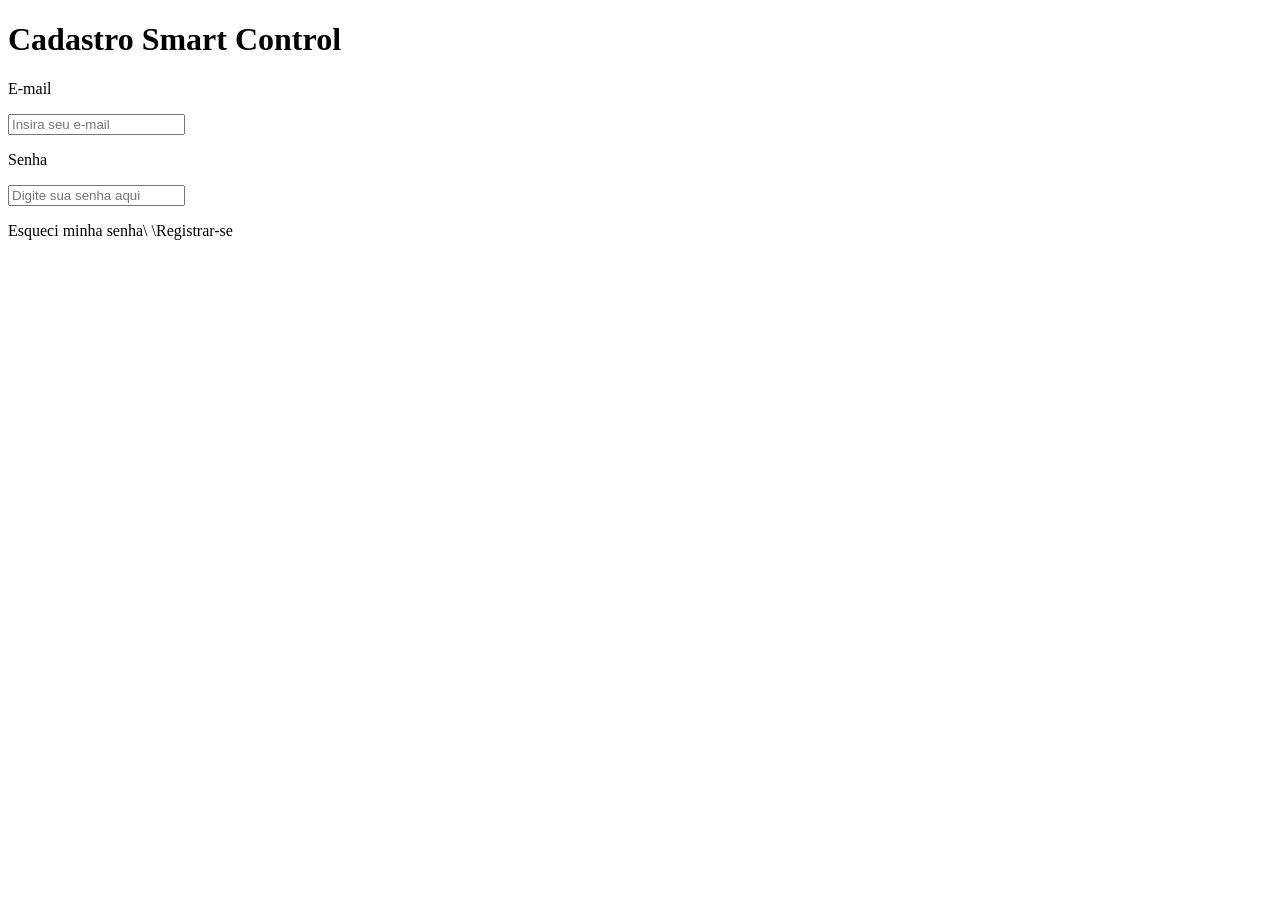
==== index.html @ 3382259b "Adicionado botão de esqueceu a senha" ====
<!DOCTYPE html>

<html lang ="pt-br">
    <head>
        <meta charset="UTF-8">
        <meta name="viewport" content="width=device-width, intial-scale=1.0">
        <title>Smart control Login></title>
    </head>

    <body>
        <h1>Cadastro Smart Control</h1>
        <form Smartcontrol ="cadastro"></form>
            <p><label for= "Email registrado">E-mail</label></p>
            <input type="e-mail" id="e-mail" placeholder="Insira seu e-mail" required>
            
            <p><label for="Senha_registrado">Senha</label></p>
            <input type="password" id="Nome" placeholder="Digite sua senha aqui" required>
             <p><label for="esqueci-senha">Esqueci minha senha\</label>
             <label for="registrar">\Registrar-se</label></p>
    </body>
</html>
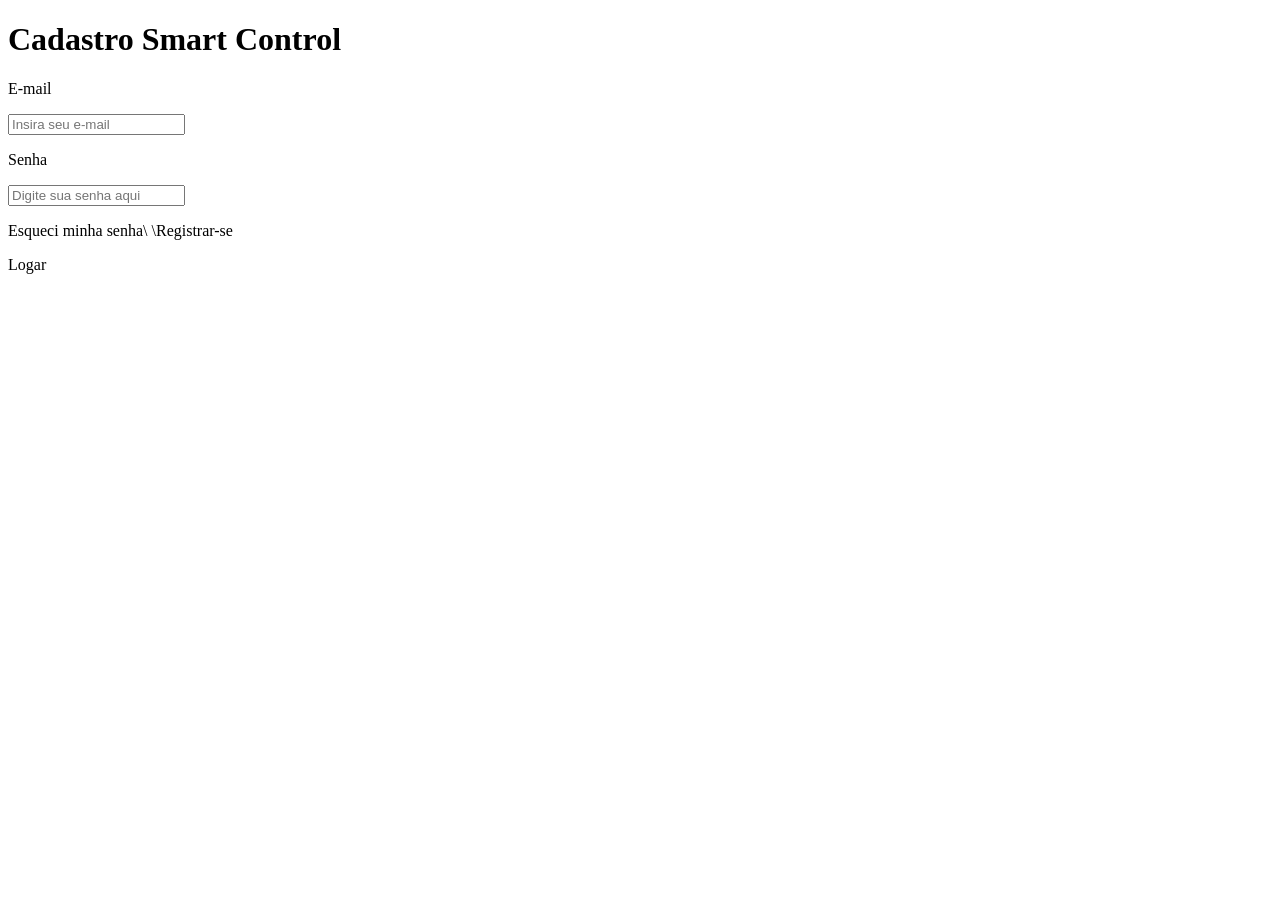
==== commit 8e43da5b: "Botão de login" ====
--- a/index.html
+++ b/index.html
@@ -17,6 +17,7 @@
             <input type="password" id="Nome" placeholder="Digite sua senha aqui" required>
              <p><label for="esqueci-senha">Esqueci minha senha\</label>
              <label for="registrar">\Registrar-se</label></p>
+             <p><label for="Logar">Logar</label></p>
     </body>
 </html>
 
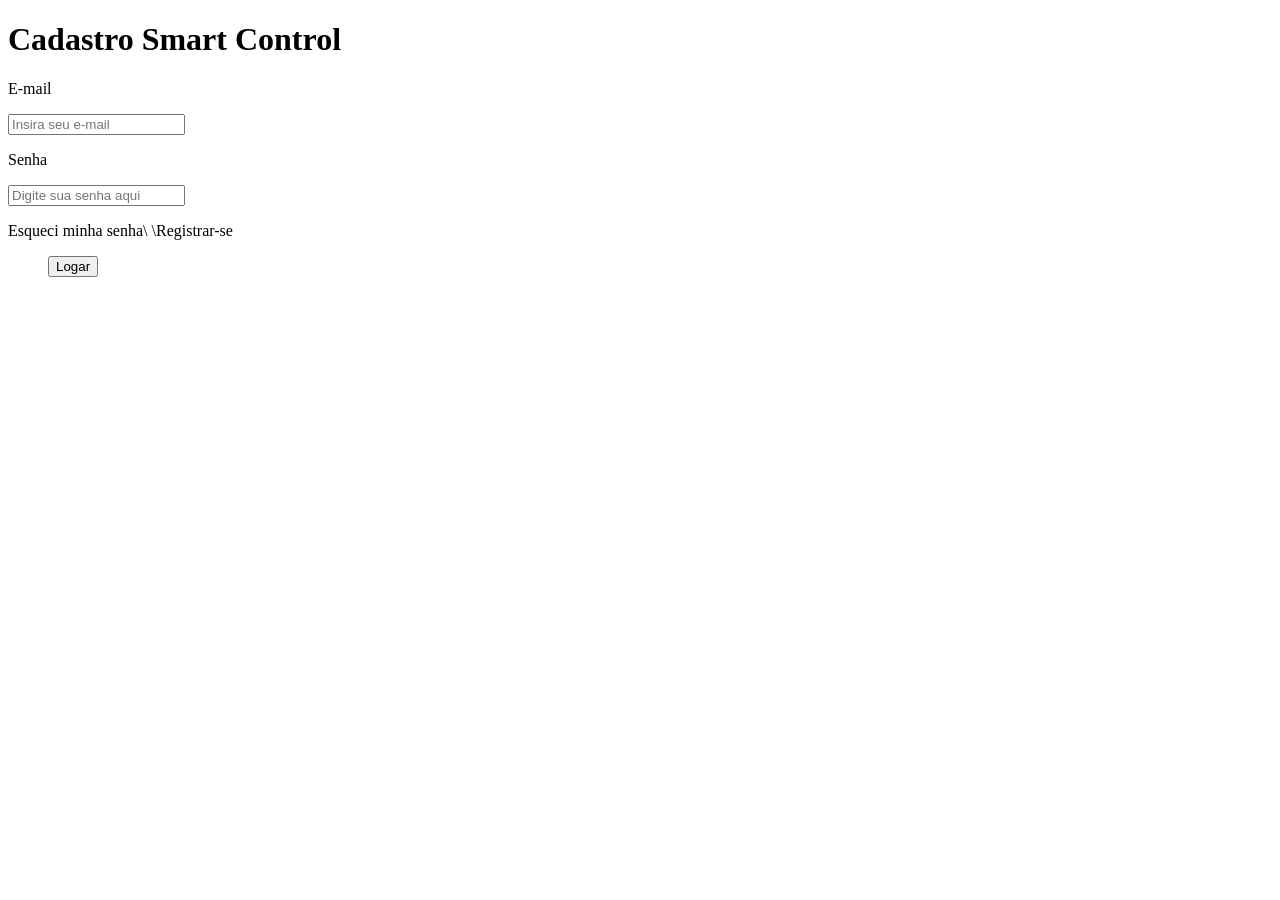
==== commit 0e81419d: "teste" ====
--- a/index.html
+++ b/index.html
@@ -17,7 +17,10 @@
             <input type="password" id="Nome" placeholder="Digite sua senha aqui" required>
              <p><label for="esqueci-senha">Esqueci minha senha\</label>
              <label for="registrar">\Registrar-se</label></p>
-             <p><label for="Logar">Logar</label></p>
+
+             <nav class= "navbar"></nav>
+              <ul class = "links">
+              <a href="dashboard.html"><button>Logar</button></a>
     </body>
 </html>
 
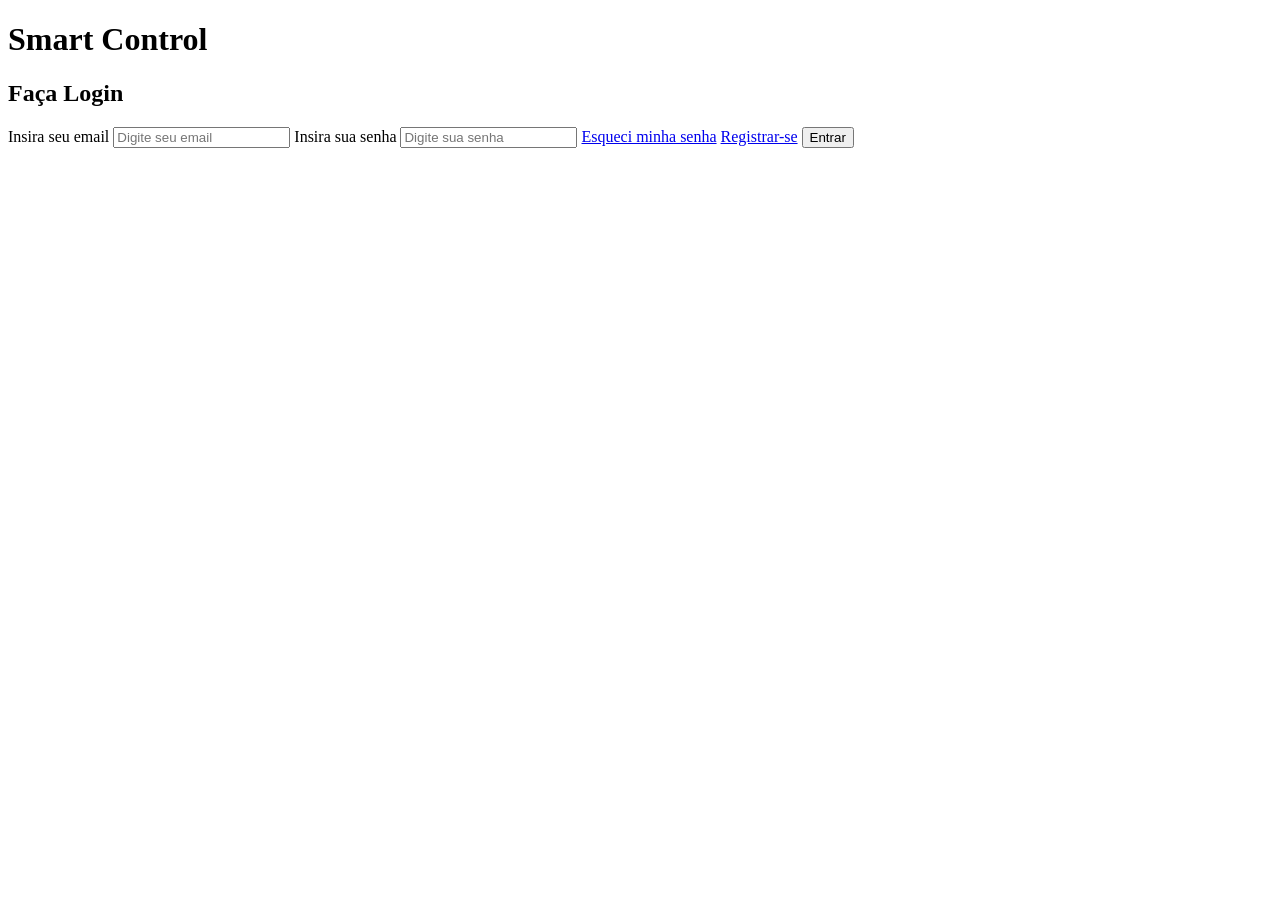
==== commit 79d75a71: "SmartControl-Cadastro" ====
--- a/index.html
+++ b/index.html
@@ -3,25 +3,33 @@
 <html lang ="pt-br">
     <head>
         <meta charset="UTF-8">
+        <meta http-equiv="X-UA-Compatible" content="IE-edge">
         <meta name="viewport" content="width=device-width, intial-scale=1.0">
         <title>Smart control Login></title>
+        <link rel="stylesheet" href="asssets/css/index.css">
     </head>
 
     <body>
-        <h1>Cadastro Smart Control</h1>
-        <form Smartcontrol ="cadastro"></form>
-            <p><label for= "Email registrado">E-mail</label></p>
-            <input type="e-mail" id="e-mail" placeholder="Insira seu e-mail" required>
-            
-            <p><label for="Senha_registrado">Senha</label></p>
-            <input type="password" id="Nome" placeholder="Digite sua senha aqui" required>
-             <p><label for="esqueci-senha">Esqueci minha senha\</label>
-             <label for="registrar">\Registrar-se</label></p>
+       <main class = "container">
+        <div class="card" id="Info-Login">
+            <h1>Smart Control</h1>
+       </div>
+        <div class="card">
+            <form action="dashboard.html" method="get" id="form-login">
+            <h2>Faça Login</h2>
+            <label for="email">Insira seu email</label>
+            <input type="email" name="email" id="email" placeholder="Digite seu email" required>
+            <label for="senha">Insira sua senha</label>
+            <input type="password" name="senha" id="senha" placeholder="Digite sua senha" required>
+                
+            <a href="recuperacao.html">Esqueci minha senha</a>
+            <a href="cadastro.html">Registrar-se</a>
 
-             <nav class= "navbar"></nav>
-              <ul class = "links">
-              <a href="dashboard.html"><button>Logar</button></a>
-    </body>
+            <button type="submit">Entrar</button>
+            </form>
+        </div>
+       </main>
+</body>
 </html>
 
 
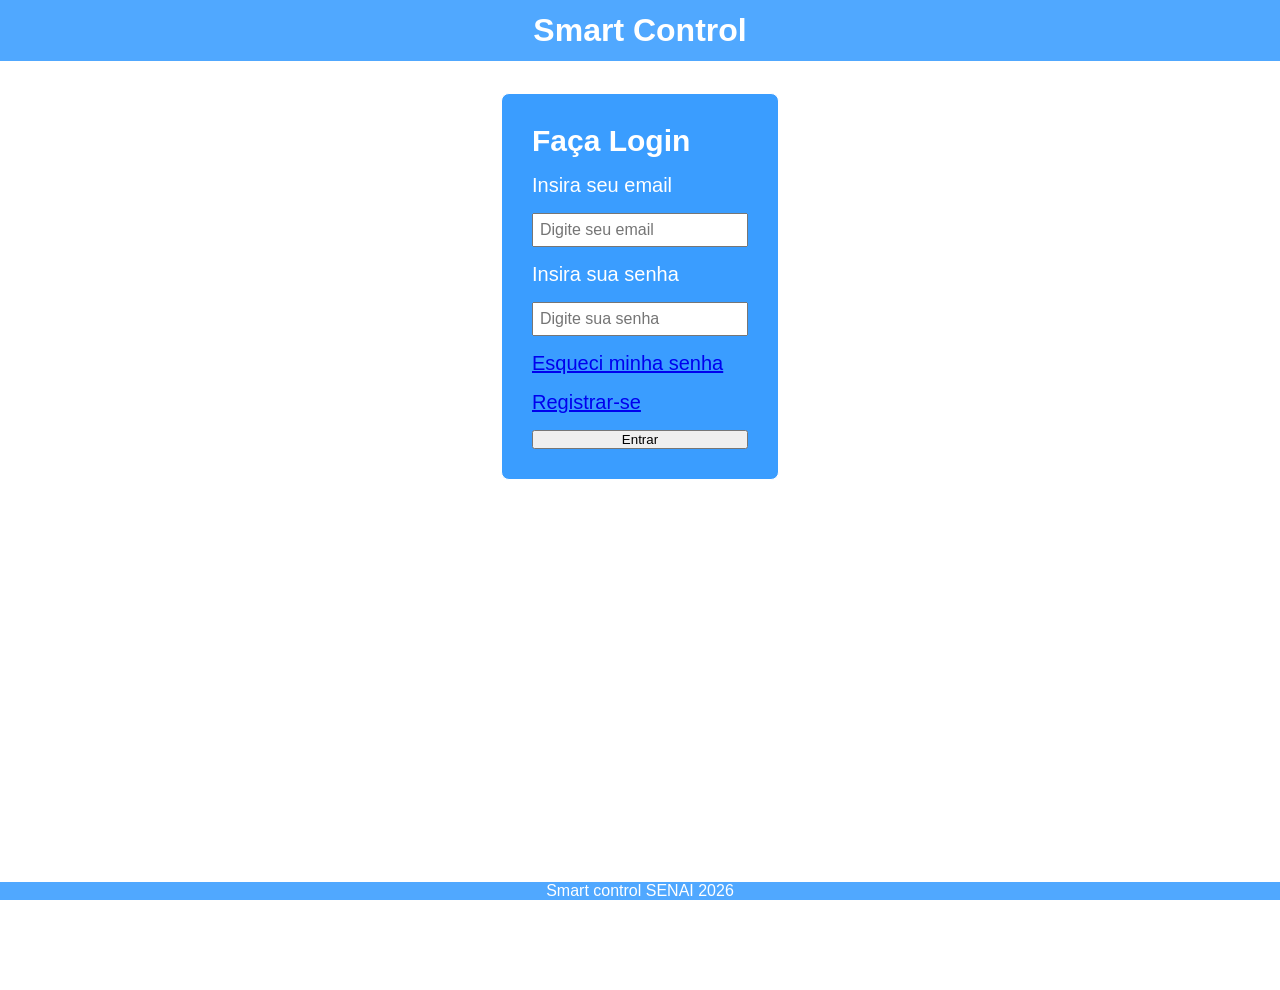
==== commit add7cee5: "save" ====
--- a/index.html
+++ b/index.html
@@ -1,4 +1,5 @@
 <!DOCTYPE html>
+
 
 <html lang ="pt-br">
     <head>
@@ -6,14 +7,14 @@
         <meta http-equiv="X-UA-Compatible" content="IE-edge">
         <meta name="viewport" content="width=device-width, intial-scale=1.0">
         <title>Smart control Login></title>
-        <link rel="stylesheet" href="asssets/css/index.css">
+        <link rel="stylesheet" href="assets/css/index.css">
     </head>
 
+    <header>
+        <h1 class="nome">Smart Control</h1>
+    </header>
     <body>
        <main class = "container">
-        <div class="card" id="Info-Login">
-            <h1>Smart Control</h1>
-       </div>
         <div class="card">
             <form action="dashboard.html" method="get" id="form-login">
             <h2>Faça Login</h2>
@@ -21,15 +22,22 @@
             <input type="email" name="email" id="email" placeholder="Digite seu email" required>
             <label for="senha">Insira sua senha</label>
             <input type="password" name="senha" id="senha" placeholder="Digite sua senha" required>
-                
+               
             <a href="recuperacao.html">Esqueci minha senha</a>
             <a href="cadastro.html">Registrar-se</a>
+
 
             <button type="submit">Entrar</button>
             </form>
         </div>
        </main>
 </body>
+<footer>
+    <div class="rodapé">
+        <p>Smart control SENAI 2026</p>
+    </div>
+</footer>
 </html>
 
 
+
--- a/assets/css/index.css
+++ b/assets/css/index.css
@@ -0,0 +1,80 @@
+*{
+    margin: 0;
+    padding: 0;
+    box-sizing: border-box;
+}
+
+
+:root{
+    --bordas: #50A8FF;
+    --informacoes: #3A9dFF;
+    --entrar: #55b16b;
+    --caixalogin:#D9D9D9;
+    --Menu:#0062C3;
+    --selecionado:#003f59;
+    --bordasi_escuro:#12304D;
+    --fundo_escuro:#75758A;
+    --menu-escuro:#001C38;
+}
+header{
+  display: flex;
+  align-items: center;
+  justify-content: center;
+  background-color: var(--bordas);
+  padding: 12px;
+}
+  body{
+    font-family: Arial, "Helvetica Neue", Helvetica, sans-serif;
+    font-optical-sizing: auto;
+    font-weight: 200;
+    min-height: 110vh;
+    display: flex;
+    flex-direction: column;
+    color: white;
+ }
+ .container{
+  background: rgb(255, 255, 255);
+  margin: 0 auto;
+  padding: 32px;
+  max-width: 1200px;
+  align-content: center;
+ }
+ .card{
+  font-family: Arial, Helvetica, sans-serif;
+  background-color: var(--informacoes);
+  display:flex;
+  color: white;
+  flex-direction: column;
+  gap: 16px;
+  border: 1px solid;
+  padding: 30px;
+  border-radius: 8px;
+  font-size: 16px;
+}
+#form-login{
+  display: flex;
+  flex-direction: column;
+  gap: 16px;
+  font-size: 20px;
+}
+.card input[type=email] {
+  padding: 6px;
+  font-size: medium;
+}
+.card input[type=password]{
+  padding: 6px;
+  font-size: medium;
+}
+
+
+footer{
+  background-color: var(--bordas);
+  position: fixed;
+  color: white;
+ display: flex;
+ align-items: center;
+ justify-content: center;
+ width: 100%;
+ bottom: 0;
+}
+
